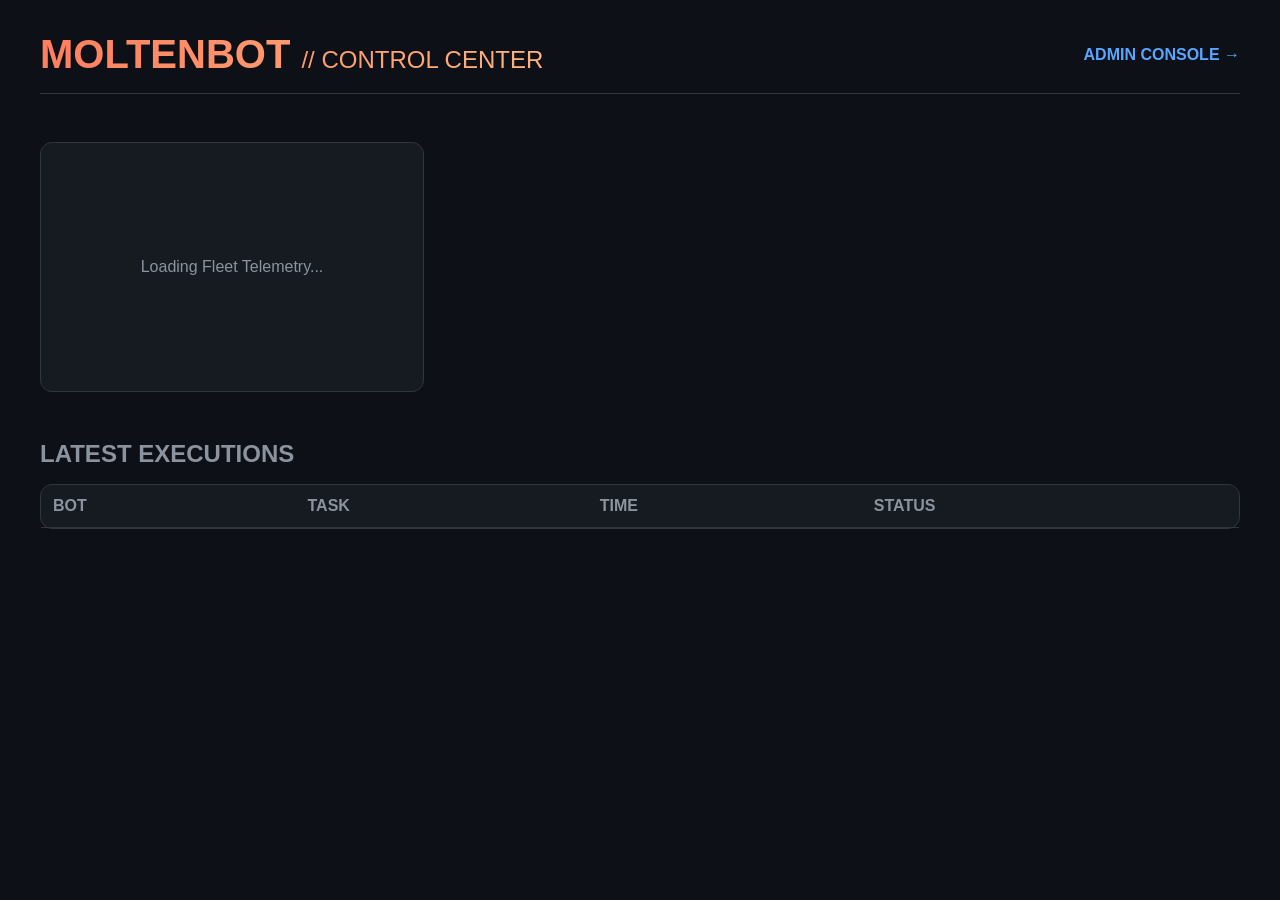
==== templates/dashboard.html @ f5a55f8a "wip" ====
<!DOCTYPE html>
<html lang="en">

<head>
    <meta charset="UTF-8">
    <meta name="viewport" content="width=device-width, initial-scale=1.0">
    <title>Moltenbot Control Center</title>
    <link rel="stylesheet" href="/static/style.css">
</head>

<body>
    <div class="container">
        <header>
            <h1>MOLTENBOT <span style="font-weight: 300; font-size: 1.5rem; color: var(--text-secondary);">// CONTROL
                    CENTER</span></h1>
            <div>
                <a href="/admin" style="color: var(--accent-blue); text-decoration: none; font-weight: 600;">ADMIN
                    CONSOLE &rarr;</a>
            </div>
        </header>

        <main>
            <div id="bot-grid" class="grid">
                <!-- Bot cards injected here by JS -->
                <div class="card"
                    style="display: flex; align-items: center; justify-content: center; height: 200px; color: var(--text-secondary);">
                    Loading Fleet Telemetry...
                </div>
            </div>

            <section class="feed-section">
                <h2>LATEST EXECUTIONS</h2>
                <div class="card" style="padding: 0;">
                    <table id="execution-table">
                        <thead>
                            <tr>
                                <th>BOT</th>
                                <th>TASK</th>
                                <th>TIME</th>
                                <th>STATUS</th>
                            </tr>
                        </thead>
                        <tbody>
                            <!-- Rows injected here -->
                        </tbody>
                    </table>
                </div>
            </section>
        </main>
    </div>

    <script>
        async function fetchState() {
            try {
                // Fetch Bots
                const botsRes = await fetch('/api/bots/');
                const bots = await botsRes.json();
                renderBots(bots);

                // Fetch Executions
                const execsRes = await fetch('/api/executions/');
                const execs = await execsRes.json();
                renderExecutions(execs);
            } catch (e) {
                console.error("Telemetry Link Failure:", e);
            }
        }

        function getTempColor(temp) {
            if (temp < 500) return 'var(--accent-blue)';
            if (temp < 800) return 'var(--accent-orange)';
            return 'var(--accent-red)';
        }

        function renderBots(bots) {
            const grid = document.getElementById('bot-grid');
            if (bots.length === 0) {
                grid.innerHTML = '<div class="card">No Active Bots Found</div>';
                return;
            }

            grid.innerHTML = bots.map(bot => {
                const isMeltdown = bot.status === 'MELTDOWN';
                return `
                    <div class="card ${isMeltdown ? 'meltdown-active' : ''}">
                        <div class="card-header">
                            <span class="bot-name">${bot.name}</span>
                            <span class="status-badge status-${bot.status}">${bot.status}</span>
                        </div>
                        <div style="margin-top: 1rem;">
                            <div style="font-size: 0.8rem; color: var(--text-secondary); margin-bottom: 0.5rem;">CORE TEMPERATURE</div>
                            <div class="bot-temp" style="color: ${getTempColor(bot.temperature)}">
                                ${bot.temperature.toFixed(1)}°C
                            </div>
                            <div style="height: 4px; background: #30363d; margin-top: 0.5rem; border-radius: 2px; overflow: hidden;">
                                <div style="width: ${Math.min(100, bot.temperature / 10)}%; height: 100%; background-color: ${getTempColor(bot.temperature)}; transition: width 0.5s ease;"></div>
                            </div>
                        </div>
                        <div style="margin-top: 1rem; font-size: 0.8rem; color: var(--text-secondary);">
                            v${bot.model_version} • Org: ${bot.organization}
                        </div>
                    </div>
                `;
            }).join('');
        }

        function renderExecutions(data) {
            const tbody = document.querySelector('#execution-table tbody');
            const results = Array.isArray(data) ? data : data.results;

            tbody.innerHTML = results.slice(0, 10).map(exec => `
                <tr>
                    <td style="font-weight: 600; color: var(--text-primary);">${exec.bot_name}</td>
                    <td>${exec.task_name}</td>
                    <td style="color: var(--text-secondary); font-size: 0.9em;">${new Date(exec.started_at).toLocaleTimeString()}</td>
                    <td>
                        <span style="color: ${exec.success ? 'var(--accent-blue)' : 'var(--accent-red)'}">
                            ${exec.success ? 'SUCCESS' : 'FAILURE'}
                        </span>
                    </td>
                </tr>
            `).join('');
        }

        // Poll every 2 seconds
        setInterval(fetchState, 2000);
        fetchState();
    </script>
</body>

</html>
---- static/style.css ----
:root {
    --bg-color: #0d1117;
    --card-bg: #161b22;
    --text-primary: #f0f6fc;
    --text-secondary: #8b949e;
    --accent-blue: #58a6ff;
    --accent-orange: #d29922;
    --accent-red: #da3633;
    --border-color: #30363d;
}

body {
    background-color: var(--bg-color);
    color: var(--text-primary);
    font-family: 'Inter', -apple-system, BlinkMacSystemFont, "Segoe UI", Roboto, Helvetica, Arial, sans-serif;
    margin: 0;
    padding: 0;
}

.container {
    max-width: 1200px;
    margin: 0 auto;
    padding: 2rem;
}

header {
    display: flex;
    justify-content: space-between;
    align-items: center;
    margin-bottom: 3rem;
    border-bottom: 1px solid var(--border-color);
    padding-bottom: 1rem;
}

h1 {
    font-weight: 800;
    font-size: 2.5rem;
    background: linear-gradient(90deg, #ff7e5f, #feb47b);
    -webkit-background-clip: text;
    -webkit-text-fill-color: transparent;
    margin: 0;
}

.grid {
    display: grid;
    grid-template-columns: repeat(auto-fill, minmax(300px, 1fr));
    gap: 1.5rem;
    margin-bottom: 3rem;
}

.card {
    background-color: var(--card-bg);
    border: 1px solid var(--border-color);
    border-radius: 12px;
    padding: 1.5rem;
    transition: transform 0.2s ease, box-shadow 0.2s ease;
}

.card:hover {
    transform: translateY(-2px);
    box-shadow: 0 4px 20px rgba(0, 0, 0, 0.5);
}

.card-header {
    display: flex;
    justify-content: space-between;
    align-items: center;
    margin-bottom: 1rem;
}

.bot-name {
    font-size: 1.25rem;
    font-weight: 600;
}

.bot-temp {
    font-family: 'Courier New', Courier, monospace;
    font-weight: bold;
    font-size: 1.5rem;
}

.status-badge {
    display: inline-block;
    padding: 0.25rem 0.5rem;
    border-radius: 4px;
    font-size: 0.75rem;
    font-weight: 600;
    text-transform: uppercase;
}

.status-ONLINE { background-color: rgba(56, 139, 253, 0.15); color: #58a6ff; border: 1px solid rgba(56, 139, 253, 0.4); }
.status-OFFLINE { background-color: rgba(139, 148, 158, 0.15); color: #8b949e; border: 1px solid rgba(139, 148, 158, 0.4); }
.status-MELTDOWN { background-color: rgba(218, 54, 51, 0.15); color: #da3633; border: 1px solid rgba(218, 54, 51, 0.4); }

.feed-section h2 {
    margin-bottom: 1rem;
    color: var(--text-secondary);
}

table {
    width: 100%;
    border-collapse: collapse;
}

th {
    text-align: left;
    color: var(--text-secondary);
    padding: 0.75rem;
    border-bottom: 1px solid var(--border-color);
}

td {
    padding: 0.75rem;
    border-bottom: 1px solid var(--border-color);
}

tr:last-child td {
    border-bottom: none;
}

/* Animations */
@keyframes pulse-red {
    0% { box-shadow: 0 0 0 0 rgba(218, 54, 51, 0.7); }
    70% { box-shadow: 0 0 0 10px rgba(218, 54, 51, 0); }
    100% { box-shadow: 0 0 0 0 rgba(218, 54, 51, 0); }
}

.meltdown-active {
    animation: pulse-red 2s infinite;
    border-color: var(--accent-red);
}
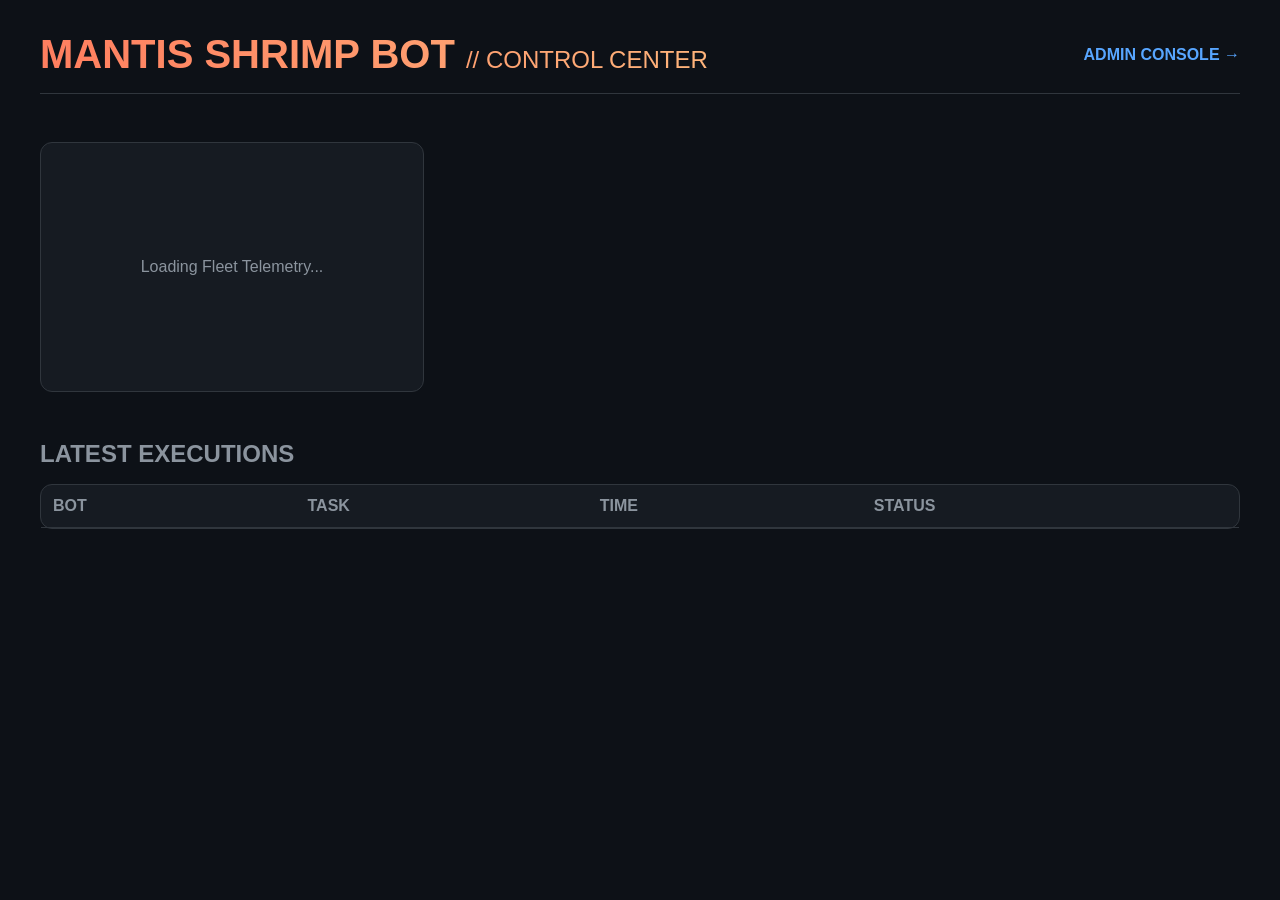
==== commit 2e7c8dde: "Rename project to Mantis Shrimp Bot - Rename LobsterBot model to MantisShrimpBot - Update MongoDB co" ====
--- a/templates/dashboard.html
+++ b/templates/dashboard.html
@@ -4,14 +4,14 @@
 <head>
     <meta charset="UTF-8">
     <meta name="viewport" content="width=device-width, initial-scale=1.0">
-    <title>Moltenbot Control Center</title>
+    <title>Mantis Shrimp Bot Control Center</title>
     <link rel="stylesheet" href="/static/style.css">
 </head>
 
 <body>
     <div class="container">
         <header>
-            <h1>MOLTENBOT <span style="font-weight: 300; font-size: 1.5rem; color: var(--text-secondary);">// CONTROL
+            <h1>MANTIS SHRIMP BOT <span style="font-weight: 300; font-size: 1.5rem; color: var(--text-secondary);">// CONTROL
                     CENTER</span></h1>
             <div>
                 <a href="/admin" style="color: var(--accent-blue); text-decoration: none; font-weight: 600;">ADMIN
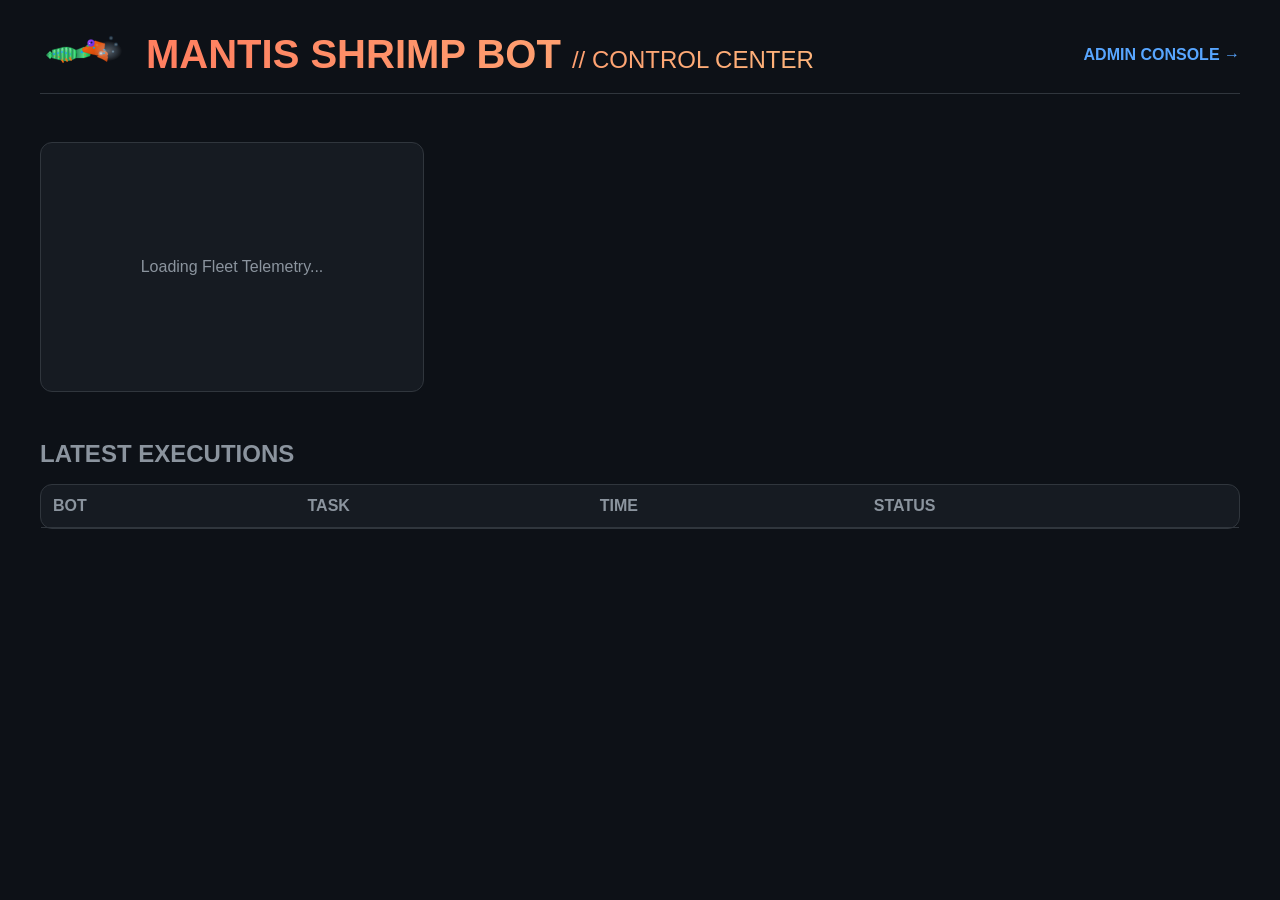
==== commit 96ce4db6: "Add bot detail page, clickable cards, and animated mantis shrimp logo - Bot detail page with card in" ====
--- a/templates/dashboard.html
+++ b/templates/dashboard.html
@@ -11,8 +11,11 @@
 <body>
     <div class="container">
         <header>
-            <h1>MANTIS SHRIMP BOT <span style="font-weight: 300; font-size: 1.5rem; color: var(--text-secondary);">// CONTROL
-                    CENTER</span></h1>
+            <div style="display: flex; align-items: center; gap: 1rem;">
+                <img src="/static/logo.svg" alt="Mantis Shrimp" style="height: 44px; width: 90px;" />
+                <h1>MANTIS SHRIMP BOT <span style="font-weight: 300; font-size: 1.5rem; color: var(--text-secondary);">// CONTROL
+                        CENTER</span></h1>
+            </div>
             <div>
                 <a href="/admin" style="color: var(--accent-blue); text-decoration: none; font-weight: 600;">ADMIN
                     CONSOLE &rarr;</a>
@@ -82,7 +85,7 @@
             grid.innerHTML = bots.map(bot => {
                 const isMeltdown = bot.status === 'MELTDOWN';
                 return `
-                    <div class="card ${isMeltdown ? 'meltdown-active' : ''}">
+                    <a href="/bots/${bot.id}/" class="card ${isMeltdown ? 'meltdown-active' : ''}" style="text-decoration: none; color: inherit;">
                         <div class="card-header">
                             <span class="bot-name">${bot.name}</span>
                             <span class="status-badge status-${bot.status}">${bot.status}</span>
@@ -99,7 +102,7 @@
                         <div style="margin-top: 1rem; font-size: 0.8rem; color: var(--text-secondary);">
                             v${bot.model_version} • Org: ${bot.organization}
                         </div>
-                    </div>
+                    </a>
                 `;
             }).join('');
         }
--- a/static/style.css
+++ b/static/style.css
@@ -59,6 +59,11 @@
 .card:hover {
     transform: translateY(-2px);
     box-shadow: 0 4px 20px rgba(0, 0, 0, 0.5);
+}
+
+a.card {
+    display: block;
+    cursor: pointer;
 }
 
 .card-header {
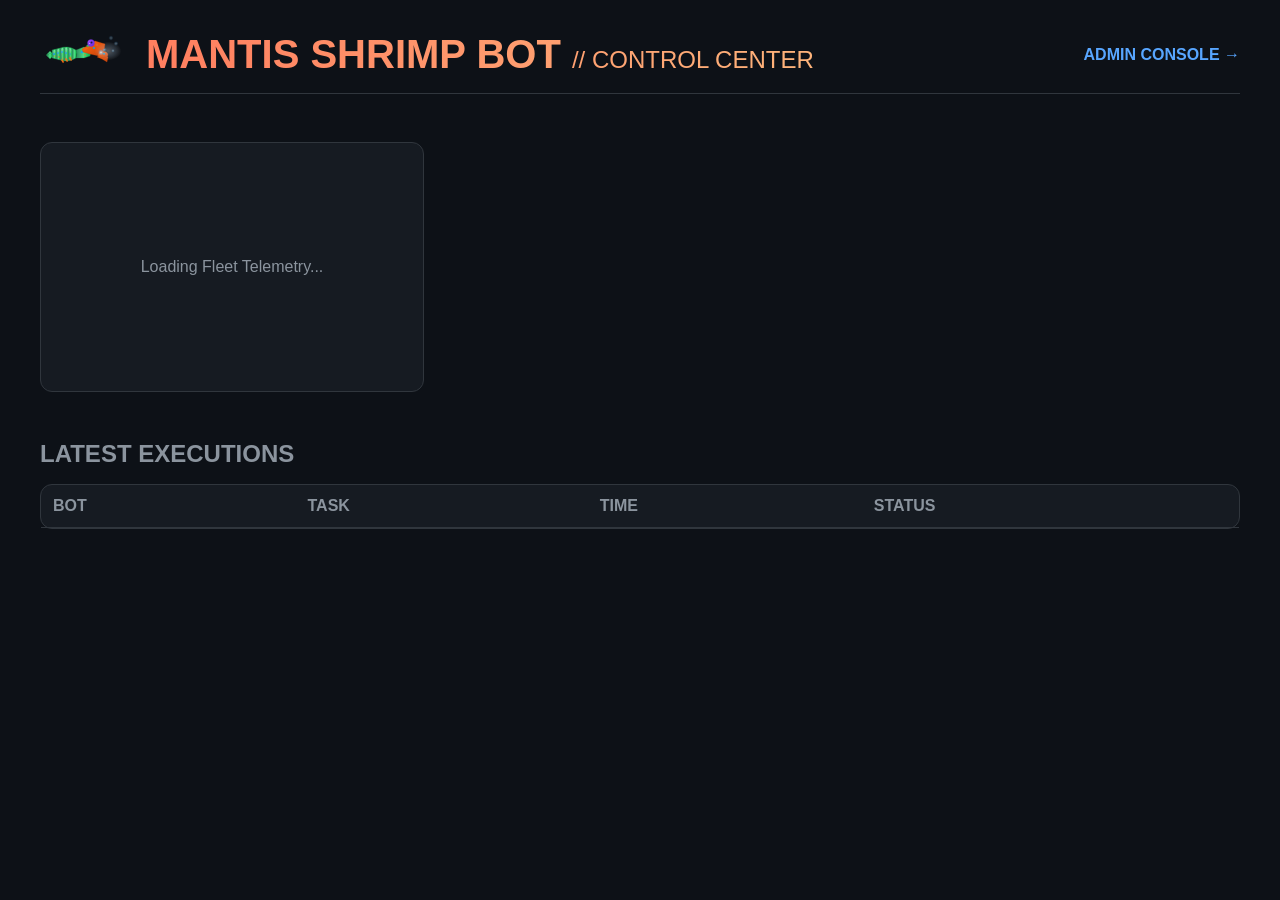
==== commit 28ff0ad9: "Apply Django REST API development rules (AGENTS.md) - Split config/settings into base, development, " ====
--- a/templates/dashboard.html
+++ b/templates/dashboard.html
@@ -56,13 +56,15 @@
         async function fetchState() {
             try {
                 // Fetch Bots
-                const botsRes = await fetch('/api/bots/');
-                const bots = await botsRes.json();
+                const botsRes = await fetch('/api/v1/bots/');
+                const botsData = await botsRes.json();
+                const bots = botsData.success ? botsData.data : botsData;
                 renderBots(bots);
 
                 // Fetch Executions
-                const execsRes = await fetch('/api/executions/');
-                const execs = await execsRes.json();
+                const execsRes = await fetch('/api/v1/executions/');
+                const execsData = await execsRes.json();
+                const execs = execsData.success ? execsData.data : execsData;
                 renderExecutions(execs);
             } catch (e) {
                 console.error("Telemetry Link Failure:", e);
